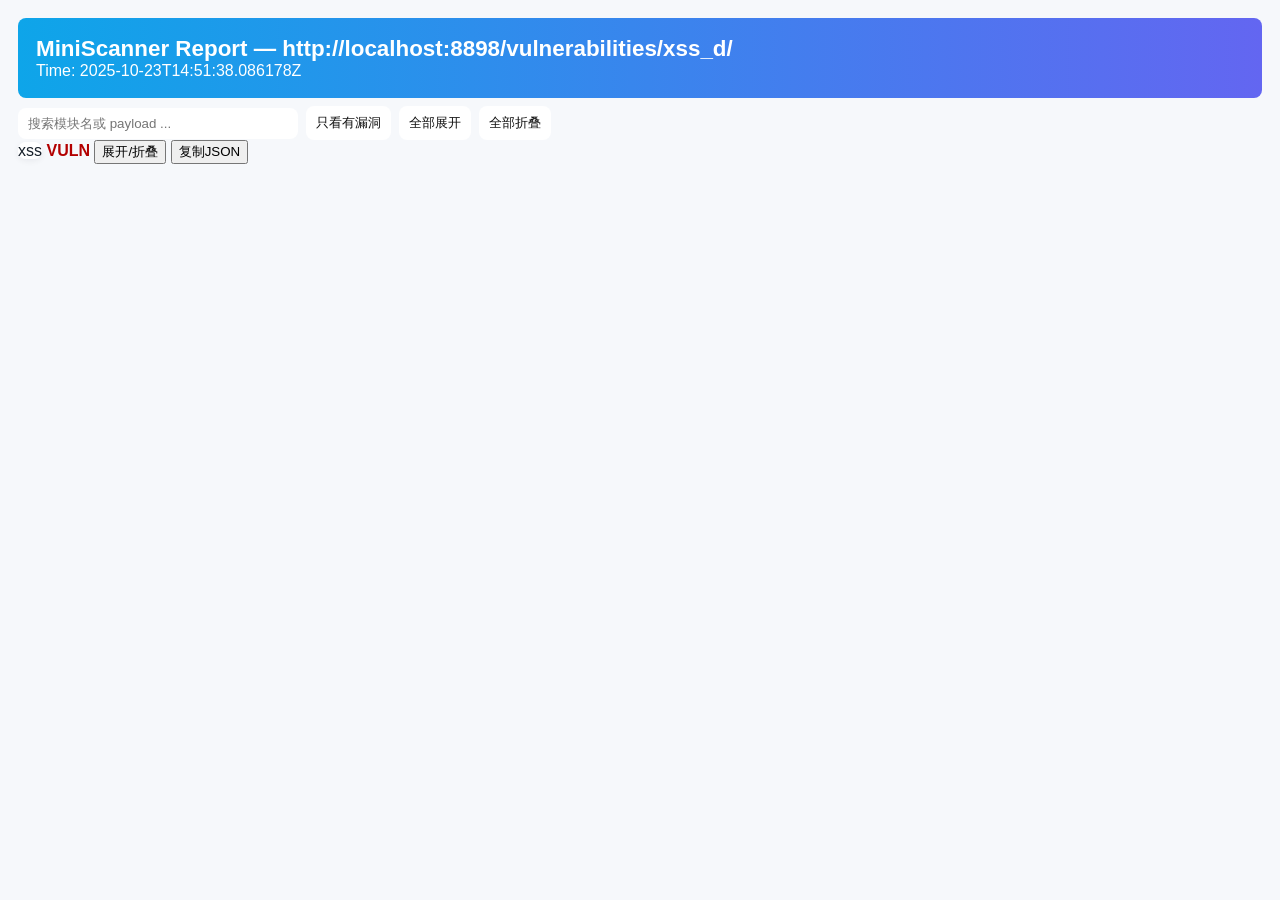
==== xss_report.html @ 09489d13 "refactor(xss): modularize payloads and improve html reporter" ====
<!doctype html>
<html>
<head>
<meta charset="utf-8">
<title>MiniScanner Report — http://localhost:8898/vulnerabilities/xss_d/</title>
<style>/* reporters/assets/style.css - modern */
body { font-family: "Segoe UI", Roboto, Arial; background:#f6f8fb; color:#17202a; margin:0; padding:18px; }
header { background: linear-gradient(90deg,#0ea5e9,#6366f1); color:#fff; padding:18px; border-radius:8px; }
header h1 { margin:0; font-size:1.4rem; }
.controls { margin-top:8px; display:flex; gap:8px; align-items:center; }
.controls input { padding:8px 10px; border-radius:8px; border: none; width:260px; }
.controls button { padding:8px 10px; border-radius:8px; border:none; background:#fff; color:#111; cursor:pointer; }
.summary { margin-top:8px; }
.badge { background:#ffffff33; padding:6px 10px; border-radius:999px; margin-right:6px; }
.badge.vuln { background:#ffdddd; color:#b30000; font-weight:700 }
main { margin-top:14px; }
.module { background:#fff; border-radius:8px; box-shadow:0 2px 6px rgba(12,17,26,0.06); margin-bottom:10px; overflow:hidden; }
.module-header { display:flex; justify-content:space-between; padding:12px 14px; cursor:pointer; }
.module-body { padding:12px 14px; background:#f8fafc }
.module-header .name { font-weight:700 }
.status.ok { color:green; font-weight:700 }
.status.vuln { color:#b30000; font-weight:800 }
pre { background:#0b1720; color:#eaf6ff; padding:12px; border-radius:6px; overflow:auto; max-height:420px }
</style>
</head>
<body>
<header><h1>MiniScanner Report — http://localhost:8898/vulnerabilities/xss_d/</h1><div class="meta">Time: 2025-10-23T14:51:38.086178Z</div></header>

<div class="controls">
  <input id="search" placeholder="搜索模块名或 payload ..." />
  <button onclick="filterOnlyVuln()">只看有漏洞</button>
  <button onclick="expandAll()">全部展开</button>
  <button onclick="collapseAll()">全部折叠</button>
</div>

<div id="content">

<div class="card" data-vuln="true">
  <div class="card-header">
    <span class="module">xss</span>
    <span class="status vuln">VULN</span>
    <button onclick="toggle('body1')">展开/折叠</button>
    <button onclick="copyText('pre1')">复制JSON</button>
  </div>
  <div id="body1" class="card-body" style="display:none">
    <pre id="pre1">{
  &quot;name&quot;: &quot;xss_scan&quot;,
  &quot;target&quot;: &quot;http://localhost:8898/vulnerabilities/xss_d/&quot;,
  &quot;detected&quot;: true,
  &quot;vulnerable_payload&quot;: &quot;&lt;script&gt;alert(1)&lt;/script&gt;&quot;,
  &quot;evidence&quot;: [
    {
      &quot;payload&quot;: &quot;&lt;script&gt;alert(1)&lt;/script&gt;&quot;,
      &quot;group&quot;: &quot;reflected&quot;,
      &quot;method&quot;: &quot;GET&quot;,
      &quot;url&quot;: &quot;http://localhost:8898/vulnerabilities/xss_d/?default=%3Cscript%3Ealert%281%29%3C%2Fscript%3E&quot;,
      &quot;status_code&quot;: 200,
      &quot;time&quot;: 0.042,
      &quot;reason&quot;: &quot;js_keyword_reflection&quot;
    }
  ],
  &quot;attempts_tried&quot;: 1,
  &quot;notes&quot;: &quot;Modular XSS scan (group-based payloads).&quot;
}</pre>
  </div>
</div>

</div>

<script>
function toggle(id){
  const e = document.getElementById(id);
  e.style.display = (e.style.display === 'none') ? 'block' : 'none';
}
function expandAll(){
  document.querySelectorAll('.card-body').forEach(e => e.style.display='block');
}
function collapseAll(){
  document.querySelectorAll('.card-body').forEach(e => e.style.display='none');
}
function filterOnlyVuln(){
  document.querySelectorAll('.card').forEach(card=>{
    card.style.display = card.dataset.vuln === 'true' ? 'block' : 'none';
  });
}
document.getElementById('search').addEventListener('input', function(e){
  const q = e.target.value.toLowerCase();
  document.querySelectorAll('.card').forEach(card=>{
    const text = card.innerText.toLowerCase();
    card.style.display = text.includes(q) ? 'block' : 'none';
  });
});
function copyText(id){
  const t = document.getElementById(id).innerText;
  navigator.clipboard.writeText(t);
  alert('已复制到剪贴板');
}
</script>

</body>
</html>
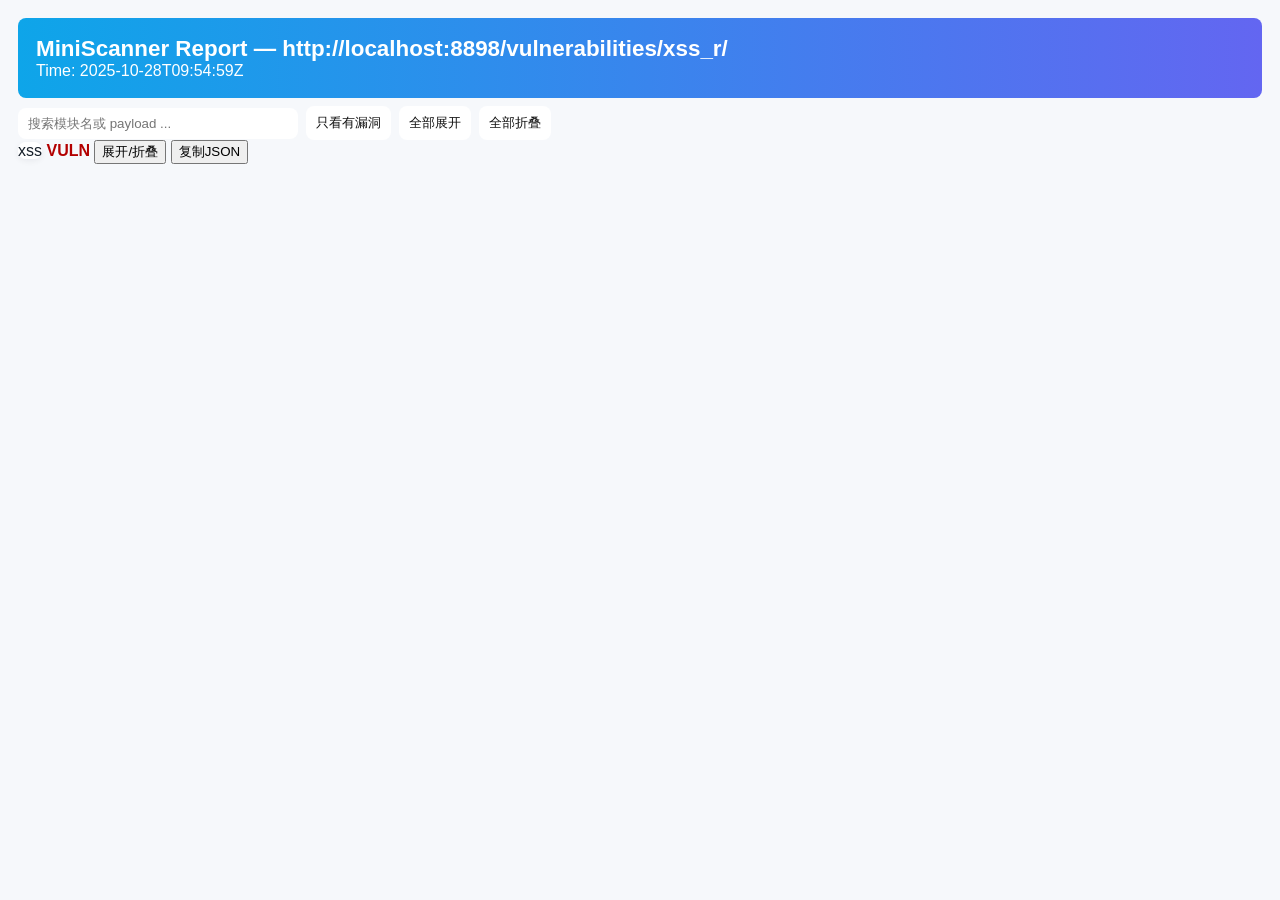
==== commit 26e482ad: "feat: 完成 bruteforce 模块，修复报告输出，兼容性调整" ====
--- a/xss_report.html
+++ b/xss_report.html
@@ -2,7 +2,7 @@
 <html>
 <head>
 <meta charset="utf-8">
-<title>MiniScanner Report — http://localhost:8898/vulnerabilities/xss_d/</title>
+<title>MiniScanner Report — http://localhost:8898/vulnerabilities/xss_r/</title>
 <style>/* reporters/assets/style.css - modern */
 body { font-family: "Segoe UI", Roboto, Arial; background:#f6f8fb; color:#17202a; margin:0; padding:18px; }
 header { background: linear-gradient(90deg,#0ea5e9,#6366f1); color:#fff; padding:18px; border-radius:8px; }
@@ -24,7 +24,7 @@
 </style>
 </head>
 <body>
-<header><h1>MiniScanner Report — http://localhost:8898/vulnerabilities/xss_d/</h1><div class="meta">Time: 2025-10-23T14:51:38.086178Z</div></header>
+<header><h1>MiniScanner Report — http://localhost:8898/vulnerabilities/xss_r/</h1><div class="meta">Time: 2025-10-28T09:54:59Z</div></header>
 
 <div class="controls">
   <input id="search" placeholder="搜索模块名或 payload ..." />
@@ -45,7 +45,7 @@
   <div id="body1" class="card-body" style="display:none">
     <pre id="pre1">{
   &quot;name&quot;: &quot;xss_scan&quot;,
-  &quot;target&quot;: &quot;http://localhost:8898/vulnerabilities/xss_d/&quot;,
+  &quot;target&quot;: &quot;http://localhost:8898/vulnerabilities/xss_r/&quot;,
   &quot;detected&quot;: true,
   &quot;vulnerable_payload&quot;: &quot;&lt;script&gt;alert(1)&lt;/script&gt;&quot;,
   &quot;evidence&quot;: [
@@ -53,10 +53,10 @@
       &quot;payload&quot;: &quot;&lt;script&gt;alert(1)&lt;/script&gt;&quot;,
       &quot;group&quot;: &quot;reflected&quot;,
       &quot;method&quot;: &quot;GET&quot;,
-      &quot;url&quot;: &quot;http://localhost:8898/vulnerabilities/xss_d/?default=%3Cscript%3Ealert%281%29%3C%2Fscript%3E&quot;,
+      &quot;url&quot;: &quot;http://localhost:8898/vulnerabilities/xss_r/?name=%3Cscript%3Ealert%281%29%3C%2Fscript%3E&quot;,
       &quot;status_code&quot;: 200,
-      &quot;time&quot;: 0.042,
-      &quot;reason&quot;: &quot;js_keyword_reflection&quot;
+      &quot;time&quot;: 0.1,
+      &quot;reason&quot;: &quot;payload_reflected_raw&quot;
     }
   ],
   &quot;attempts_tried&quot;: 1,
